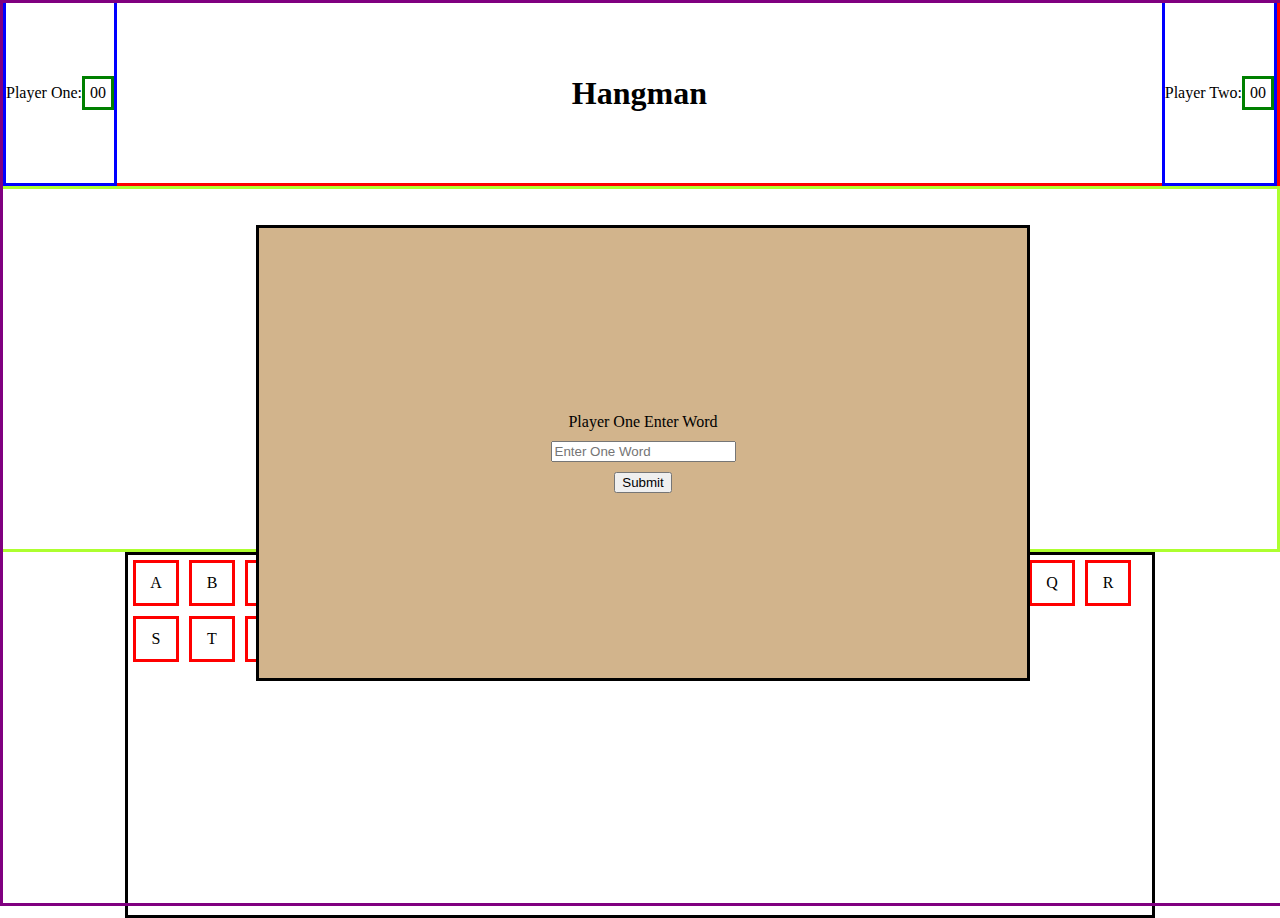
==== lib/game.html @ 81cf92d0 "worked on showing winning screen" ====
<!DOCTYPE html>
<html lang="en">
	<head>
		<meta charset="UTF-8" />
		<meta name="viewport" content="width=device-width, initial-scale=1.0" />
		<link rel="stylesheet" href="styles.css" />
		<title>Hangman Game</title>
	</head>
	<body>
        <div class = modal>
            <form class='enter-word-form'>
                <div>Player One Enter Word</div>
                <input type='text' class='player-input' placeholder="Enter One Word">
                <button class='submit-button'>Submit</button>
            </form>
            <div class = 'winner-alert hidden'>
                <div class='you-win'>You Win!</div>
                <a class='play-again' href='game.html'>Play Again</a>
            </div>
        </div>
            <header class='players'>
                <div class='playerScore'>
                    <p>Player One: </p>
                    <p class='score one'>00</p>
                </div>
                <h1>Hangman</h1>
                <div class='playerScore'>
                    <p>Player Two: </p>
                    <p class='score two'>00</p>
                </div>
            </header>
            <section class='blank-spaces'>
            </section>
            <section class='letter-spaces'>
            </section>
		<script src="script.js"></script>
	</body>
</html>
---- lib/styles.css ----
.homepage {
	width: 100vw;
	height: 100vh;
	display: flex;
	flex-direction: column;
	justify-content: center;
	align-items: center;
}
.players {
	border: solid red;
	height: 20vh;
	display: flex;
	justify-content: space-between;
	align-items: center;
}
.playerScore {
	border: solid blue;
	display: flex;
	height: 20vh;
	align-items: center;
}
.score {
	border: solid green;
	padding: 5px;
}
.blank-spaces {
	border: solid greenyellow;
	height: 40vh;
	display: flex;
	justify-content: center;
	align-items: center;
}
.unknown-letter {
	border: solid green;
	height: 40px;
	width: 40px;
	margin: 5px;
	display: flex;
	justify-content: center;
	align-items: center;
}
.modal {
	position: fixed;
	top: 0;
	left: 0;
	height: 100vh;
	width: 100vw;
	display: flex;
	justify-content: center;
	align-items: center;
	border: solid purple;
}
.enter-word-form {
	border: solid black;
	height: 50%;
	width: 60%;
	display: flex;
	flex-direction: column;
	justify-content: center;
	align-items: center;
	background: tan;
}
.winner-alert {
	border: solid black;
	height: 50%;
	width: 60%;
	display: flex;
	flex-direction: column;
	justify-content: center;
	align-items: center;
	background: tan
}
.play-again {
	text-decoration: none;
	color: white;
	background: rgb(37, 37, 194);
	margin: 10px;
	padding: 5px;
}
.you-win{
	margin: 10px;
	padding: 5px;
}
.player-input {
	margin: 10px 0;
}
.letter-spaces {
	border: solid black;
	margin: 0 auto;
	height: 40vh;
	width: 80vw;
	display: flex;
	flex-wrap: wrap;
	align-content: flex-start;
}
.letter-button {
	border: solid red;
	margin: 5px;
	height: 40px;
	width: 40px;
	display: flex;
	align-items: center;
	justify-content: center;
}
body {
	margin: 0 auto;
}
.hidden {
	display: none;
}
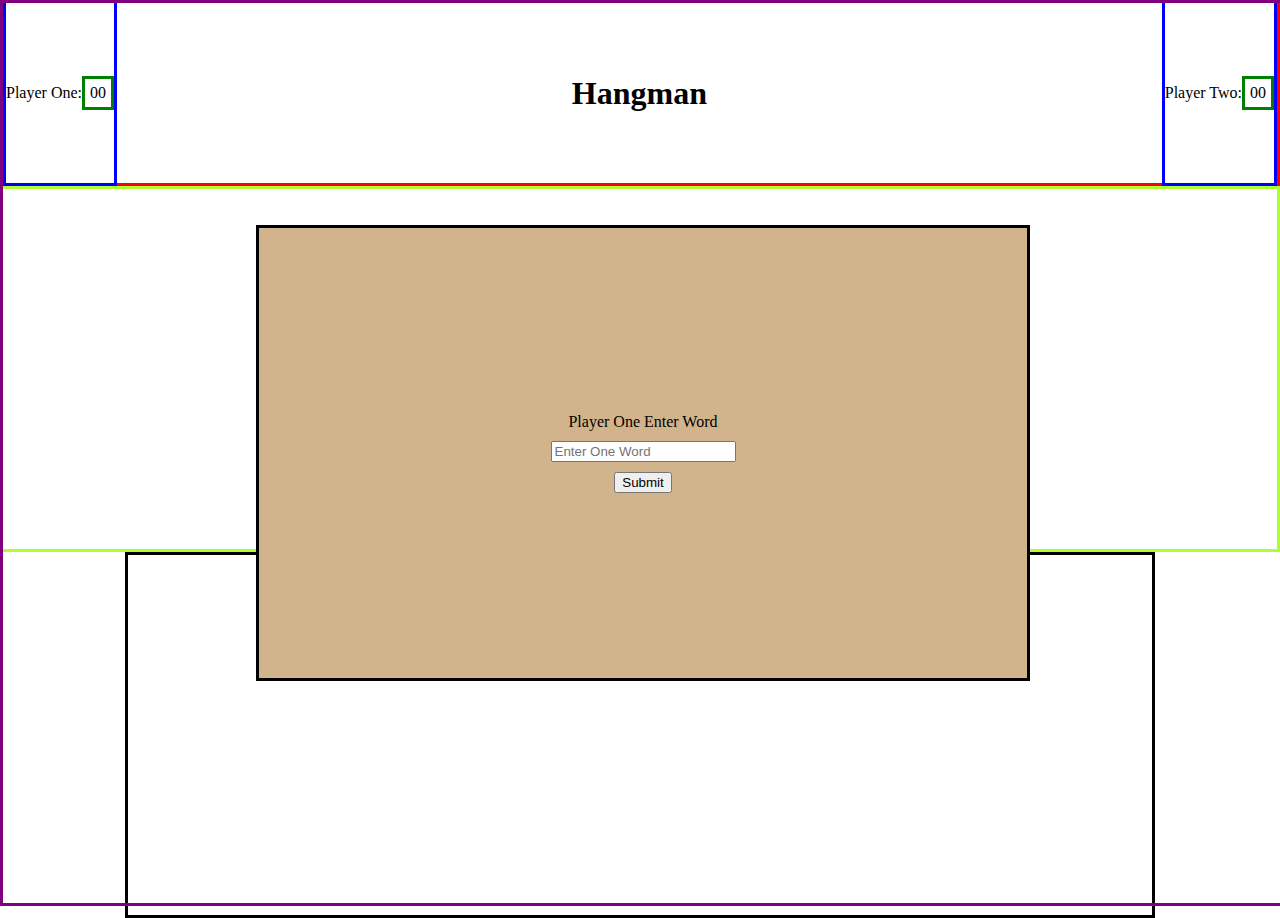
==== commit ed3b0902: "changing some of the game logic so that game switches between players" ====
--- a/lib/game.html
+++ b/lib/game.html
@@ -7,32 +7,30 @@
 		<title>Hangman Game</title>
 	</head>
 	<body>
-        <div class = modal>
-            <form class='enter-word-form'>
-                <div>Player One Enter Word</div>
-                <input type='text' class='player-input' placeholder="Enter One Word">
-                <button class='submit-button'>Submit</button>
-            </form>
-            <div class = 'winner-alert hidden'>
-                <div class='you-win'>You Win!</div>
-                <a class='play-again' href='game.html'>Play Again</a>
-            </div>
-        </div>
-            <header class='players'>
-                <div class='playerScore'>
-                    <p>Player One: </p>
-                    <p class='score one'>00</p>
-                </div>
-                <h1>Hangman</h1>
-                <div class='playerScore'>
-                    <p>Player Two: </p>
-                    <p class='score two'>00</p>
-                </div>
-            </header>
-            <section class='blank-spaces'>
-            </section>
-            <section class='letter-spaces'>
-            </section>
+		<div class="modal">
+			<form class="enter-word-form">
+				<div class='player-turn'>Player One Enter Word</div>
+				<input type="text" class="player-input" placeholder="Enter One Word" />
+				<button class="submit-button initiate-button">Submit</button>
+			</form>
+			<div class="winner-alert hidden">
+				<div class="you-win">You Win!</div>
+				<button class="next-player">Next Players Turn</button>
+			</div>
+		</div>
+		<header class="players">
+			<div class="playerScore">
+				<p>Player One:</p>
+				<p class="score one">00</p>
+			</div>
+			<h1>Hangman</h1>
+			<div class="playerScore">
+				<p>Player Two:</p>
+				<p class="score two">00</p>
+			</div>
+		</header>
+		<section class="blank-spaces"></section>
+		<section class="letter-spaces"></section>
 		<script src="script.js"></script>
 	</body>
 </html>
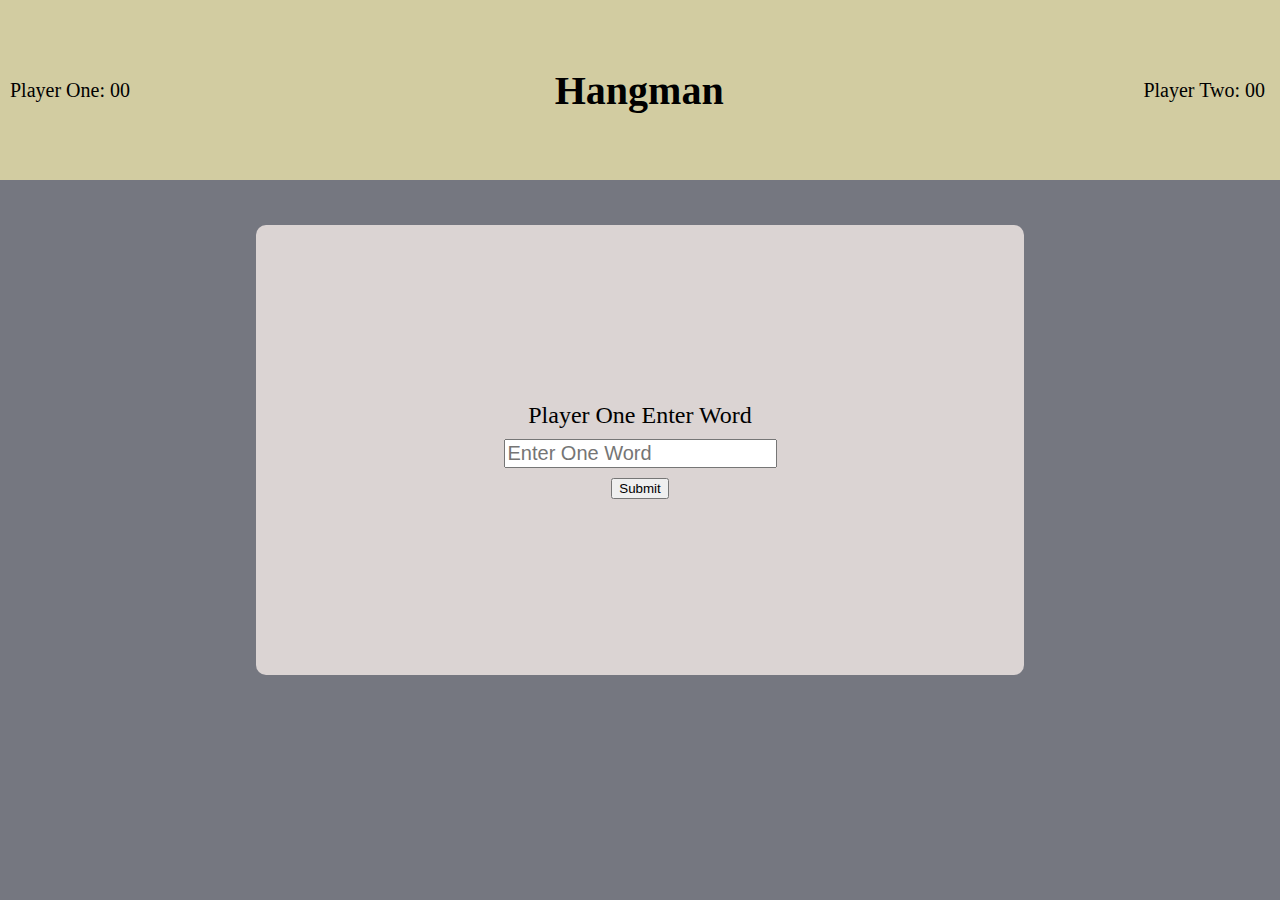
==== commit 9da77bc2: "adding some styling to the hangman game" ====
--- a/lib/game.html
+++ b/lib/game.html
@@ -13,10 +13,11 @@
 				<input type="text" class="player-input" placeholder="Enter One Word" />
 				<button class="submit-button initiate-button">Submit</button>
 			</form>
-			<div class="winner-alert hidden">
-				<div class="you-win">You Win!</div>
+			<div class="gameover-alert hidden">
+				<div class="gameover-text"></div>
 				<button class="next-player">Next Players Turn</button>
-			</div>
+            </div>
+            
 		</div>
 		<header class="players">
 			<div class="playerScore">
--- a/lib/styles.css
+++ b/lib/styles.css
@@ -1,3 +1,11 @@
+/* color scheme
+#757780 - sonic silver
+#D2CCA1 - dark vanilla
+#387780 - ming
+#F6AE2D - Saffron
+#DBD4D3 - timberwolf
+*/
+
 .homepage {
 	width: 100vw;
 	height: 100vh;
@@ -7,31 +15,31 @@
 	align-items: center;
 }
 .players {
-	border: solid red;
+	background: #D2CCA1;
 	height: 20vh;
 	display: flex;
 	justify-content: space-between;
 	align-items: center;
+	padding: 0 10px;
+	font-size: 20px;
 }
 .playerScore {
-	border: solid blue;
 	display: flex;
 	height: 20vh;
 	align-items: center;
 }
 .score {
-	border: solid green;
 	padding: 5px;
 }
 .blank-spaces {
-	border: solid greenyellow;
 	height: 40vh;
 	display: flex;
 	justify-content: center;
 	align-items: center;
 }
 .unknown-letter {
-	border: solid green;
+	border-bottom: solid #387780;
+	color: white;
 	height: 40px;
 	width: 40px;
 	margin: 5px;
@@ -48,62 +56,64 @@
 	display: flex;
 	justify-content: center;
 	align-items: center;
-	border: solid purple;
 }
 .enter-word-form {
-	border: solid black;
+	border-radius: 10px;
 	height: 50%;
 	width: 60%;
 	display: flex;
 	flex-direction: column;
 	justify-content: center;
 	align-items: center;
-	background: tan;
+	background: #DBD4D3;
 }
-.winner-alert {
-	border: solid black;
+.gameover-alert {
+	border-radius: 10px;
 	height: 50%;
 	width: 60%;
 	display: flex;
 	flex-direction: column;
 	justify-content: center;
 	align-items: center;
-	background: tan
+	background: #DBD4D3;
 }
-.play-again {
-	text-decoration: none;
-	color: white;
-	background: rgb(37, 37, 194);
+.player-turn {
+	font-size: 24px;
+}
+
+.gameover-text{
 	margin: 10px;
 	padding: 5px;
-}
-.you-win{
-	margin: 10px;
-	padding: 5px;
+	font-size: 24px;
 }
 .player-input {
 	margin: 10px 0;
+	font-size: 20px;
 }
 .letter-spaces {
-	border: solid black;
 	margin: 0 auto;
 	height: 40vh;
 	width: 80vw;
 	display: flex;
 	flex-wrap: wrap;
 	align-content: flex-start;
+	justify-content: center;
 }
 .letter-button {
-	border: solid red;
+	background: #387780;
+	color: white;
+	border-radius: 10px;
 	margin: 5px;
-	height: 40px;
-	width: 40px;
+	height: 50px;
+	width: 50px;
+	font-size: 20px;
 	display: flex;
 	align-items: center;
 	justify-content: center;
 }
 body {
 	margin: 0 auto;
+	background: #757780;
 }
 .hidden {
 	display: none;
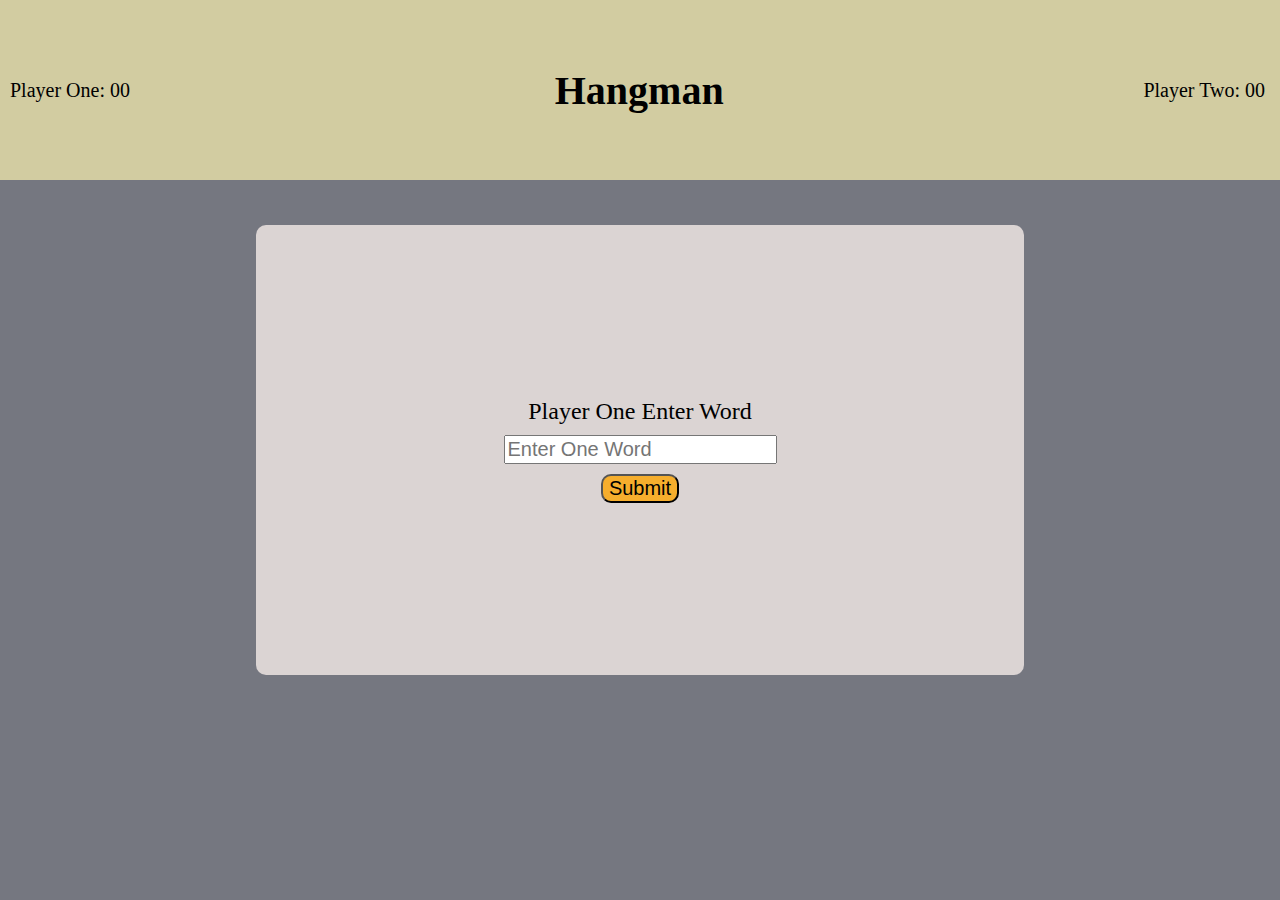
==== commit e8542274: "worked on styling buttons and letters" ====
--- a/lib/game.html
+++ b/lib/game.html
@@ -17,7 +17,6 @@
 				<div class="gameover-text"></div>
 				<button class="next-player">Next Players Turn</button>
             </div>
-            
 		</div>
 		<header class="players">
 			<div class="playerScore">
@@ -29,7 +28,8 @@
 				<p>Player Two:</p>
 				<p class="score two">00</p>
 			</div>
-		</header>
+        </header>
+        <div class='guess-remaining'></div>
 		<section class="blank-spaces"></section>
 		<section class="letter-spaces"></section>
 		<script src="script.js"></script>
--- a/lib/styles.css
+++ b/lib/styles.css
@@ -1,4 +1,4 @@
-/* color scheme
+/* color theme
 #757780 - sonic silver
 #D2CCA1 - dark vanilla
 #387780 - ming
@@ -14,8 +14,22 @@
 	justify-content: center;
 	align-items: center;
 }
+.submit-button, .next-player {
+	font-size: 20px;
+	border-radius: 10px;
+	background: #f6ae2d;
+	cursor: pointer;
+}
+.start-button {
+	text-decoration: none;
+	font-size: 20px;
+	border-radius: 10px;
+	padding: 2px 15px;
+	background: #f6ae2d;
+	color: black;
+}
 .players {
-	background: #D2CCA1;
+	background: #d2cca1;
 	height: 20vh;
 	display: flex;
 	justify-content: space-between;
@@ -32,13 +46,33 @@
 	padding: 5px;
 }
 .blank-spaces {
-	height: 40vh;
+	height: 15vh;
 	display: flex;
 	justify-content: center;
 	align-items: center;
 }
+.guess-remaining {
+	height: 20px;
+	display: flex;
+	flex-direction: row-reverse;
+}
+.show-circle {
+	background: #dbd4d3;
+	height: 15px;
+	width: 15px;
+	margin: auto 5px;
+	border-radius: 50%;
+}
+.hide-circle {
+	background: #757780;
+	border-radius: 50%;
+	height: 15px;
+	width: 15px;
+	margin: auto 5px;
+	border: solid thin #dbd4d3;
+}
 .unknown-letter {
-	border-bottom: solid #387780;
+	border-bottom: solid #d2cca1;
 	color: white;
 	height: 40px;
 	width: 40px;
@@ -46,6 +80,7 @@
 	display: flex;
 	justify-content: center;
 	align-items: center;
+	font-size: 20px;
 }
 .modal {
 	position: fixed;
@@ -65,7 +100,7 @@
 	flex-direction: column;
 	justify-content: center;
 	align-items: center;
-	background: #DBD4D3;
+	background: #dbd4d3;
 }
 .gameover-alert {
 	border-radius: 10px;
@@ -75,13 +110,13 @@
 	flex-direction: column;
 	justify-content: center;
 	align-items: center;
-	background: #DBD4D3;
+	background: #dbd4d3;
 }
 .player-turn {
 	font-size: 24px;
 }
 
-.gameover-text{
+.gameover-text {
 	margin: 10px;
 	padding: 5px;
 	font-size: 24px;
@@ -111,6 +146,10 @@
 	align-items: center;
 	justify-content: center;
 }
+.letter-button:hover{
+	cursor: pointer;
+	zoom: 1.05;
+}
 body {
 	margin: 0 auto;
 	background: #757780;
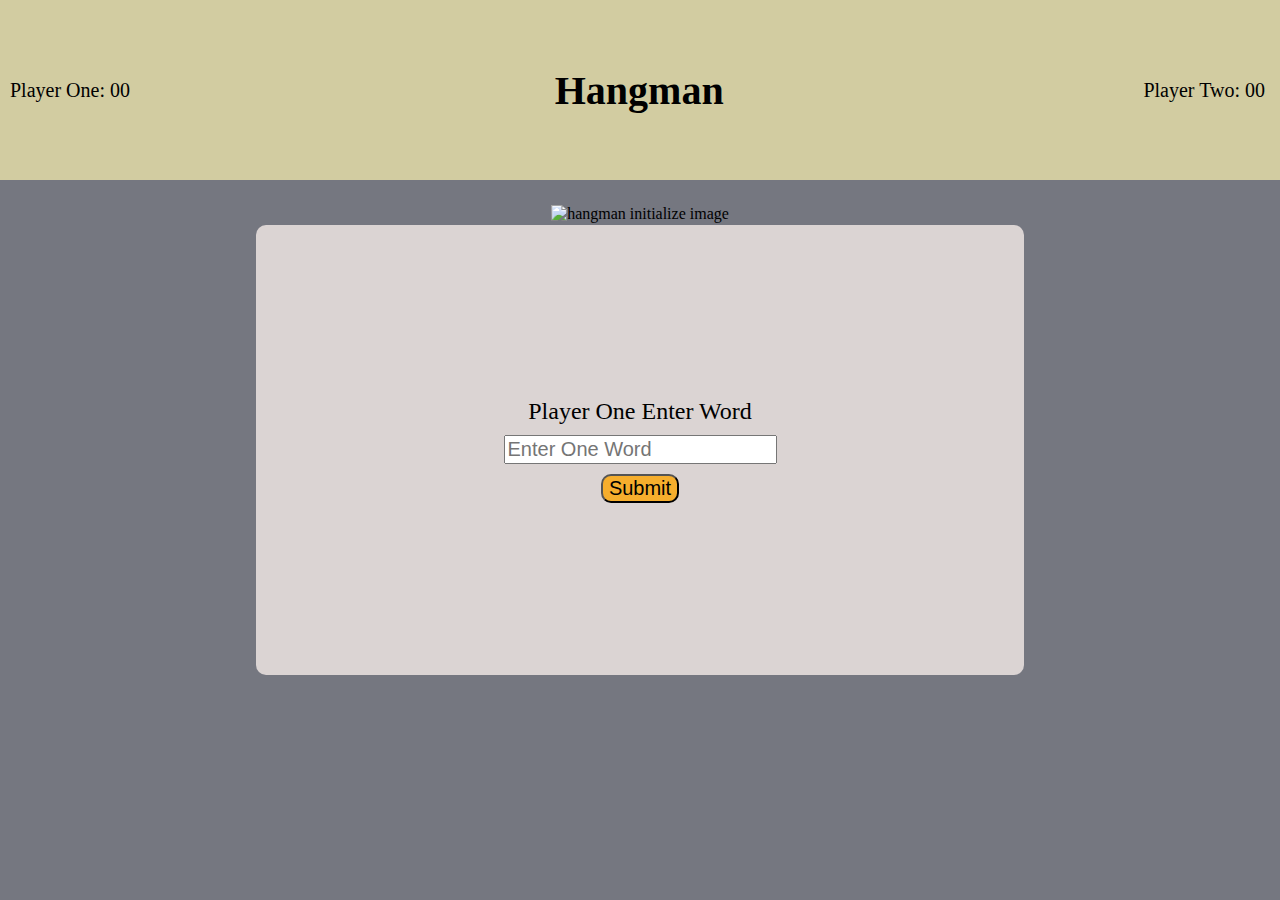
==== commit 63db49f4: "added images and image cycling for missing letters" ====
--- a/lib/game.html
+++ b/lib/game.html
@@ -9,14 +9,15 @@
 	<body>
 		<div class="modal">
 			<form class="enter-word-form">
-				<div class='player-turn'>Player One Enter Word</div>
+				<div class="player-turn">Player One Enter Word</div>
 				<input type="text" class="player-input" placeholder="Enter One Word" />
 				<button class="submit-button initiate-button">Submit</button>
 			</form>
 			<div class="gameover-alert hidden">
 				<div class="gameover-text"></div>
-				<button class="next-player">Next Players Turn</button>
-            </div>
+                <button class="next-player">Next Players Turn</button>
+                <button class='reset-button'>Reset</button>
+			</div>
 		</div>
 		<header class="players">
 			<div class="playerScore">
@@ -28,8 +29,15 @@
 				<p>Player Two:</p>
 				<p class="score two">00</p>
 			</div>
-        </header>
-        <div class='guess-remaining'></div>
+		</header>
+		<div class="guess-remaining"></div>
+		<div class="hangman-div">
+			<img
+				class="hangman-image"
+				src="images/hangman7.png"
+				alt="hangman initialize image"
+			/>
+		</div>
 		<section class="blank-spaces"></section>
 		<section class="letter-spaces"></section>
 		<script src="script.js"></script>
--- a/lib/styles.css
+++ b/lib/styles.css
@@ -14,6 +14,10 @@
 	justify-content: center;
 	align-items: center;
 }
+.title {
+	color: white;
+	letter-spacing: 2px;
+}
 .submit-button, .next-player {
 	font-size: 20px;
 	border-radius: 10px;
@@ -27,6 +31,17 @@
 	padding: 2px 15px;
 	background: #f6ae2d;
 	color: black;
+}
+.reset-button {
+	font-size: 20px;
+	border-radius: 10px;
+	background: #e05353;
+	margin: 10px;
+}
+.hangman-div {
+	margin: 5px;
+	display: flex;
+	justify-content: center;
 }
 .players {
 	background: #d2cca1;
@@ -57,7 +72,7 @@
 	flex-direction: row-reverse;
 }
 .show-circle {
-	background: #dbd4d3;
+	background: #f6ae2d;
 	height: 15px;
 	width: 15px;
 	margin: auto 5px;
@@ -69,7 +84,7 @@
 	height: 15px;
 	width: 15px;
 	margin: auto 5px;
-	border: solid thin #dbd4d3;
+	border: solid thin #f6ae2d;
 }
 .unknown-letter {
 	border-bottom: solid #d2cca1;
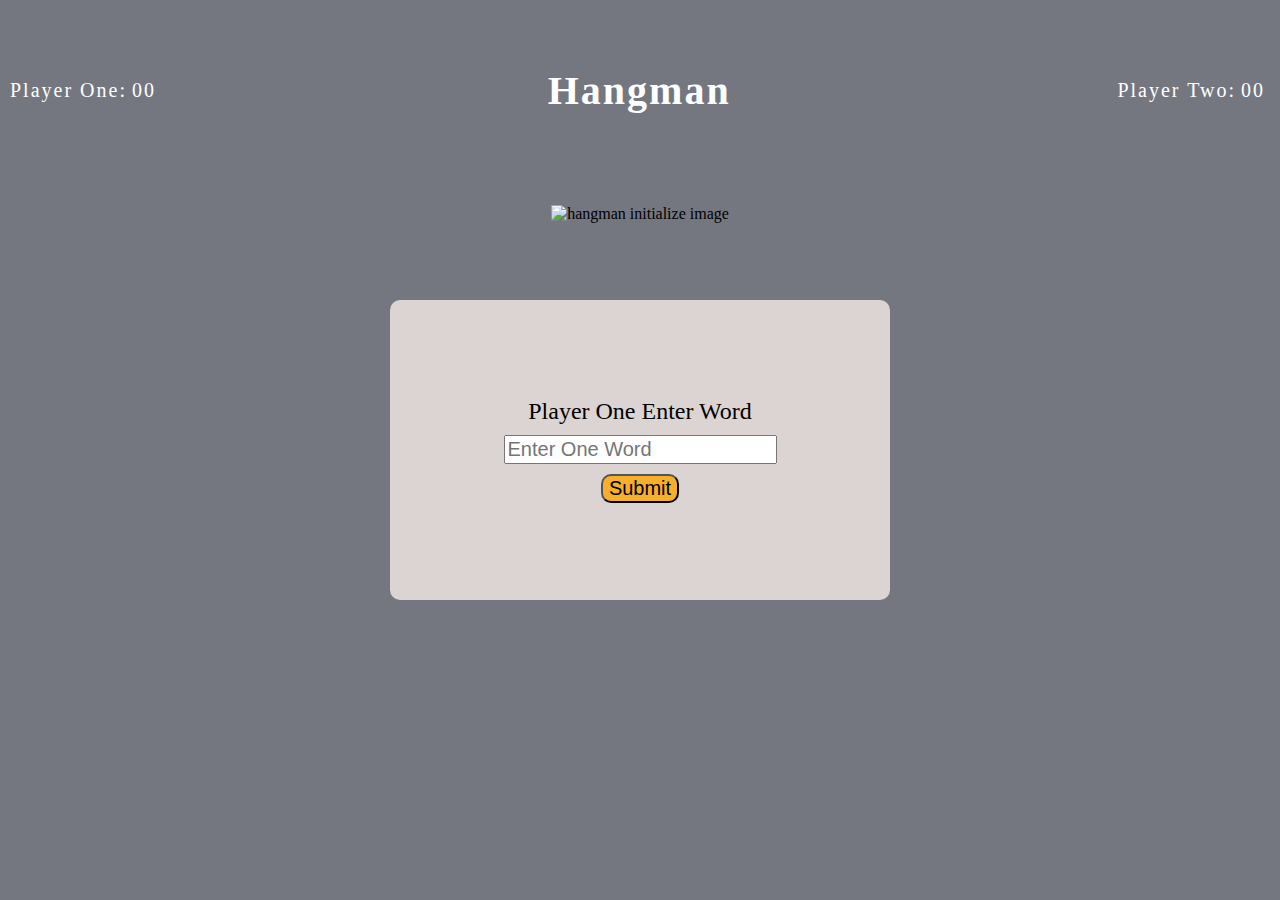
==== commit 330a131f: "finished scoring logic, updated some css styling" ====
--- a/lib/game.html
+++ b/lib/game.html
@@ -20,12 +20,12 @@
 			</div>
 		</div>
 		<header class="players">
-			<div class="playerScore">
+			<div class="player-score">
 				<p>Player One:</p>
 				<p class="score one">00</p>
 			</div>
 			<h1>Hangman</h1>
-			<div class="playerScore">
+			<div class="player-score">
 				<p>Player Two:</p>
 				<p class="score two">00</p>
 			</div>
@@ -38,8 +38,8 @@
 				alt="hangman initialize image"
 			/>
 		</div>
-		<section class="blank-spaces"></section>
-		<section class="letter-spaces"></section>
+		<div class="blank-spaces"></div>
+		<div class="letter-spaces"></div>
 		<script src="script.js"></script>
 	</body>
 </html>
--- a/lib/styles.css
+++ b/lib/styles.css
@@ -18,11 +18,18 @@
 	color: white;
 	letter-spacing: 2px;
 }
-.submit-button, .next-player {
+.submit-button,
+.next-player {
 	font-size: 20px;
 	border-radius: 10px;
 	background: #f6ae2d;
 	cursor: pointer;
+}
+.submit-button:hover,
+.next-player:hover,
+.reset-button:hover,
+.start-button:hover {
+	transform: scale(1.2);
 }
 .start-button {
 	text-decoration: none;
@@ -37,6 +44,7 @@
 	border-radius: 10px;
 	background: #e05353;
 	margin: 10px;
+	cursor: pointer;
 }
 .hangman-div {
 	margin: 5px;
@@ -44,7 +52,8 @@
 	justify-content: center;
 }
 .players {
-	background: #d2cca1;
+	color: white;
+	letter-spacing: 2px;
 	height: 20vh;
 	display: flex;
 	justify-content: space-between;
@@ -52,7 +61,7 @@
 	padding: 0 10px;
 	font-size: 20px;
 }
-.playerScore {
+.player-score {
 	display: flex;
 	height: 20vh;
 	align-items: center;
@@ -109,8 +118,8 @@
 }
 .enter-word-form {
 	border-radius: 10px;
-	height: 50%;
-	width: 60%;
+	height: 300px;
+	width: 500px;
 	display: flex;
 	flex-direction: column;
 	justify-content: center;
@@ -119,8 +128,8 @@
 }
 .gameover-alert {
 	border-radius: 10px;
-	height: 50%;
-	width: 60%;
+	height: 300px;
+	width: 500px;
 	display: flex;
 	flex-direction: column;
 	justify-content: center;
@@ -142,7 +151,6 @@
 }
 .letter-spaces {
 	margin: 0 auto;
-	height: 40vh;
 	width: 80vw;
 	display: flex;
 	flex-wrap: wrap;
@@ -161,9 +169,9 @@
 	align-items: center;
 	justify-content: center;
 }
-.letter-button:hover{
+.letter-button:hover {
 	cursor: pointer;
-	zoom: 1.05;
+	transform: scale(1.2);
 }
 body {
 	margin: 0 auto;
